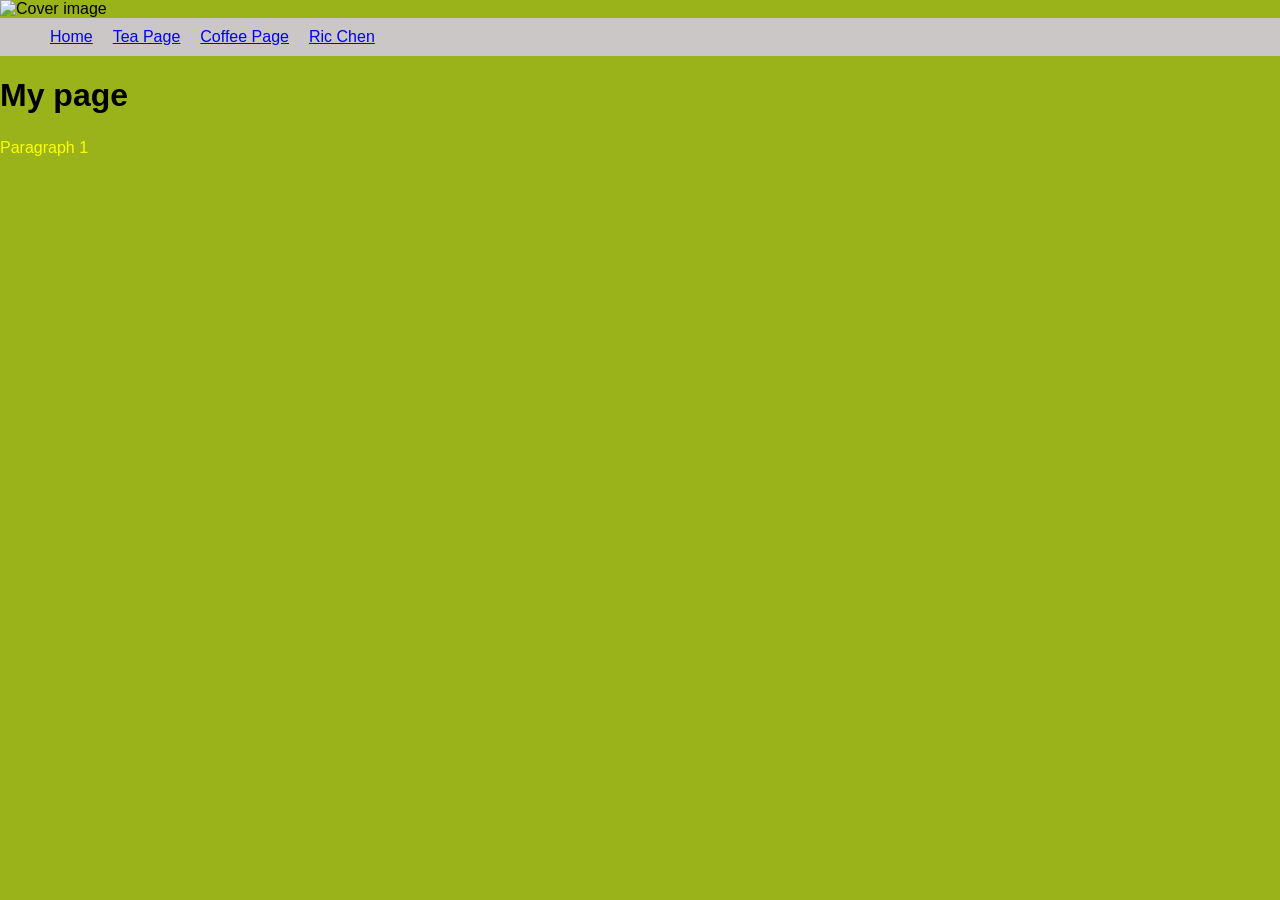
==== ric_chen.html @ 7847a6c7 "discussion3 tasks" ====
<!DOCTYPE html>
<html lang="en">
<head>
    <meta charset="UTF-8">
    <meta name="viewport" content="width=device-width, initial-scale=1.0">
    <link rel="stylesheet" href="css/style.css">
    <title>Here is my work </title>
</head>
<body>
    <header>
        <img src = "images/cover_image.jpg" width="800" alt = "Cover image">
        <nav>
            <ul>
                <li><a href ="index.html">Home</a></li>
                <li><a href="tea.html">Tea Page</a></li>
                <li><a href="coffee.html">Coffee Page</a></li>
                <li><a href="ric_chen.html">Ric Chen</a></li>
            </ul>
        </nav>
        <h1> My page</h1>
        
    </header>
    <main> 
         <div>
            <p> Paragraph 1 </p>
         </div>

    </main>
        <footer>

        </footer>
</body>
</html>
---- css/style.css ----
body{
    font-family: Arial, sans-serif;
    margin: 0;
    padding: 0;
    background-color: #9ab31a;
}
nav{
    background-color: #ccc7c7;
    color: #fff;
    padding: 10px;
}
nav ul{
    list-style-type: none;
    margin: 0;
    padding: 10;
    display: flex;
}
nav ul li{
    margin-right: 20px;
}
p{
    font-size: 16px;
    line-height: 1.5;
    color: yellow;
}
img{
    max-width: 40%;
    height: 30%;
}
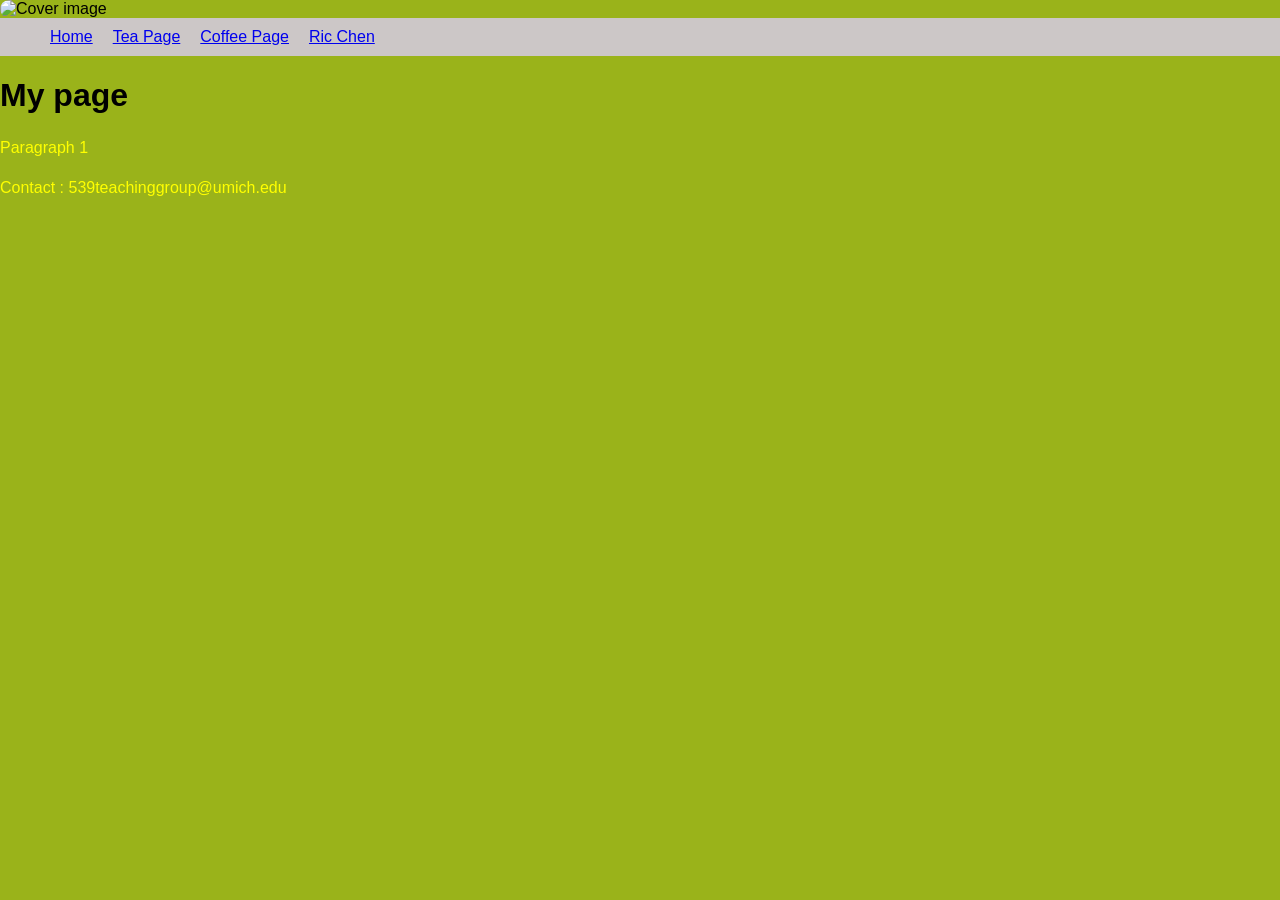
==== commit 4b2cd600: "adding footer" ====
--- a/ric_chen.html
+++ b/ric_chen.html
@@ -27,7 +27,7 @@
 
     </main>
         <footer>
-
+            <p> Contact : 539teachinggroup@umich.edu</p>
         </footer>
 </body>
 </html>
--- a/css/style.css
+++ b/css/style.css
@@ -26,4 +26,6 @@
 img{
     max-width: 40%;
     height: 30%;
+    border:#9ab31a;
+    border-radius: 10px;
 }
